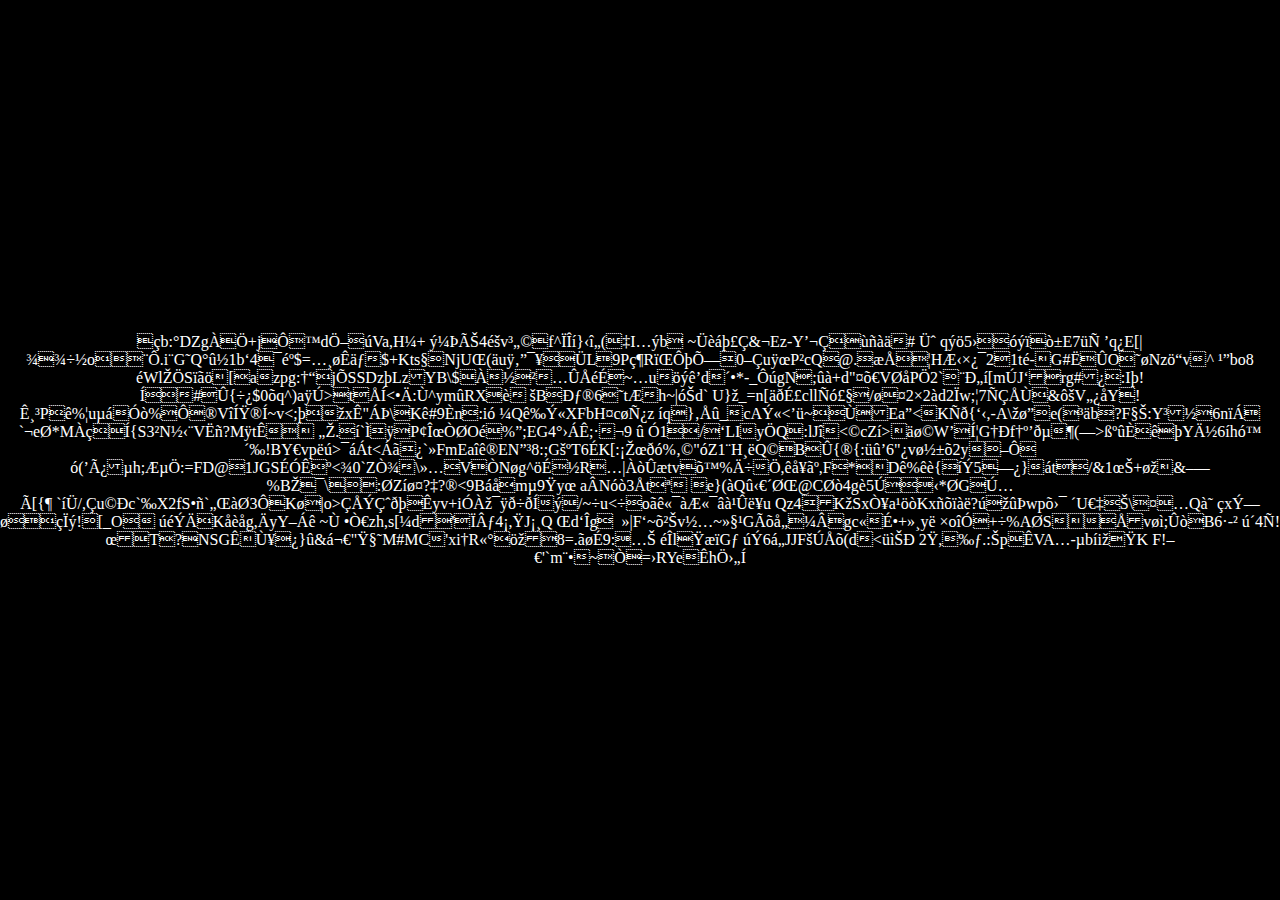
==== new.html @ 6c86e567 "a" ====
<!DOCTYPE html>
<html>
  <head>
    <meta charset="UTF-8">
    <meta name="viewport" content="width=device-width, initial-scale=1.0">
    <title>Untitled</title>
    <link href="/style.css" rel="stylesheet" type="text/css" media="all">
        <html>
        
        <style>
        body {
          background-image: url(staticbg.gif);
          background-position: center;
          background-repeat: no-repeat;
          background-size: cover;
        }
        </style>
        </head>
        <body>
        <style>

        html, body {
            height: 100%;
            margin: 0;
            padding: 0;
            width: 100%;
        }

        body {
            display: table;
        }

        .my-block {
            text-align: center;
            display: table-cell;
            vertical-align: middle;
        }
        </style>
    
    <div class="my-block">
    <link href="/style.css" rel="stylesheet" type="text/css" media="all">
   <div align="center"><p>
   çb:°D­ZgÀÖ+jÔ™dÖ–úVa,H¼+
ý¼ÞÃŠ4­éšv³„©f^ÏÎí}‹î„(‡I…ýb
~Üèáþ£Ç&¬Ez-Y’¬Çùñàä#
Üˆ qýö5›óýïò±E7üÑ ’q¿E[|¾¾÷½o¨Ô.i¨G˜Q°û½1b‘4¯éº$=…¸­øÊäƒ$+Kts§NjUŒ(äuÿ‚”¯¥ÜL9Pç¶RïŒÔþÕ—0–ÇuÿœP²cQ@.æÅ¦HÆ‹×¿¯21té-G#ËÛO˜øNzö“v^
¹”bo8 éWlŽÖSïãö[azpg­:†“jÕSSDzþLzYB\$À½²…ÛÅéÉ~…uöýê’d´•*-_ÔúgN;ûà+d"¤õ€VØåPÖ2`¨Ð„í[mÚJ‘rg#¿:Iþ!Í#Û{÷¿$0õq^)aÿÚ>tÅÍ<•Ä:Ù^ymûRXè šBÐƒ®6˜tÆh~|óŠd`
U}ž_=n[äðÉ£cllÑó£§/ø¤2×2àd2Ïw;¦7ÑÇÅÙ&ôšV„¿åY!Ê¸³Pê%¦uµáÓò%Ô®VîÍŸ®Í~v<;þžxÊ"ÁÞ\Kê#9Èn:ió
¼Qê‰Ý«XFbH¤cøÑ¿z
íq}‚Åû_cAÝ«<’ü~ÙEa”<KÑð{‘‹,-A\žø”e(³äb?F§Š:Y³½6nïÁ	`¬eØ*MÀçÍ{S3²N½‹¨VËñ?MÿtÊ „Ž.í`ÌÿP¢ÎœÒØOé%”;EG4°›ÁÊ;·¬9
û Ó1/‘LIyÖQ:lJî<©cZí>äø©W’Í¦G†Ðf†º’ðµ¶(—>ßºûÈêþYÄ½6íhó™´‰!BY€vpëú>¯áÁt<Áã¿`»FmEaîê®EN”³8:;GšºT6ÉK[:¡Žœðó%‚©"óZ1¨H¸ëQ©BÛ{®{:üû’6"¿vø½±õ2y–Ô
ó(’Ã¿µh;ÆµÖ:=FD@1JGSÉÓÊº<¾0`ZÒ¾\»…VÒNøg^öÉ½R…|ÀòÛætvõ™%Ä÷Ö,êå¥ãº,F*Dê%êè{íÝ5—¿}át/&1œŠ+øž&–—%BŽ¯\:ØZíø¤?‡?®<9Báåmµ9Ÿyœ
aÂNóò3Åtª e}(àQû‹€´ØŒ@CØò4gè5Ú‹*ØGÚ…Ã[{¶ `íÜ/,Çu©Ðc`‰X2fS•ñ`„ŒàØ3ÔKø|o>ÇÅÝÇˆðþÊyv+iÓÀž¯ÿð÷ðÍý/~÷u<÷oãê«¯àÆ«¯âà¹Ûë¥u
Qz4KžSxÒ¥a¹öòKxñõïàë?úžûÞwpõ›¯ ´U€‡Š\¤…Qà˜ çxÝ—øçÏý!­[_O
úéÝÄKåèåg,ÄyY–Áê ~Ù •Ò€zh,s[¼d'ÏÂƒ4¡,ŸJ¡¸Q Œd‘Îg  »|F‘~õ²Šv½…~»§¹GÃõå„¼Âgc«É•+»¸yë ×oîÓ+÷%AØSÅvøì;ÛòB6·-²
ú´4Ñ!œT?NSGÊÙ¥¿}û&á¬€"Ÿ§˜M#MC'xi†R«°öž8=.ãøÉ9:­…Š éÎlŸæïGƒ	úÝ6á„JJFšÚÅõ­(d<üìŠÐ 2Ÿ,‰ƒ.:ŠpÊVA…-µbíižŸK
F!–€'`m¨•~Ò=›RYeÊhÖ›„Í
</p>
   <body onclick="window.location.href='new.html';" style="cursor:pointer; width:100%; height:100%;"></body>
   </div>
  </body>
</html>
---- style.css ----
/* CSS is how you can add style to your website, such as colors, fonts, and positioning of your
   HTML content. To learn how to do something, just try searching Google for questions like
   "how to change link color." */

body {
  
  background-color: black;
  color: white;
  font-family: Handwriting Regular;
}
a:link {
  color: DeepSkyBlue;
  background-color: transparent;
  text-decoration: none;
}

a:visited {
  color: aquamarine;
  background-color: transparent;
  text-decoration: none;
}

a:hover {
  color: red;
  background-color: transparent;
  text-decoration: underline;
}

a:active {
  color: yellow;
  background-color: transparent;
  text-decoration: underline;
}
---- style.css ----
/* CSS is how you can add style to your website, such as colors, fonts, and positioning of your
   HTML content. To learn how to do something, just try searching Google for questions like
   "how to change link color." */

body {
  
  background-color: black;
  color: white;
  font-family: Handwriting Regular;
}
a:link {
  color: DeepSkyBlue;
  background-color: transparent;
  text-decoration: none;
}

a:visited {
  color: aquamarine;
  background-color: transparent;
  text-decoration: none;
}

a:hover {
  color: red;
  background-color: transparent;
  text-decoration: underline;
}

a:active {
  color: yellow;
  background-color: transparent;
  text-decoration: underline;
}
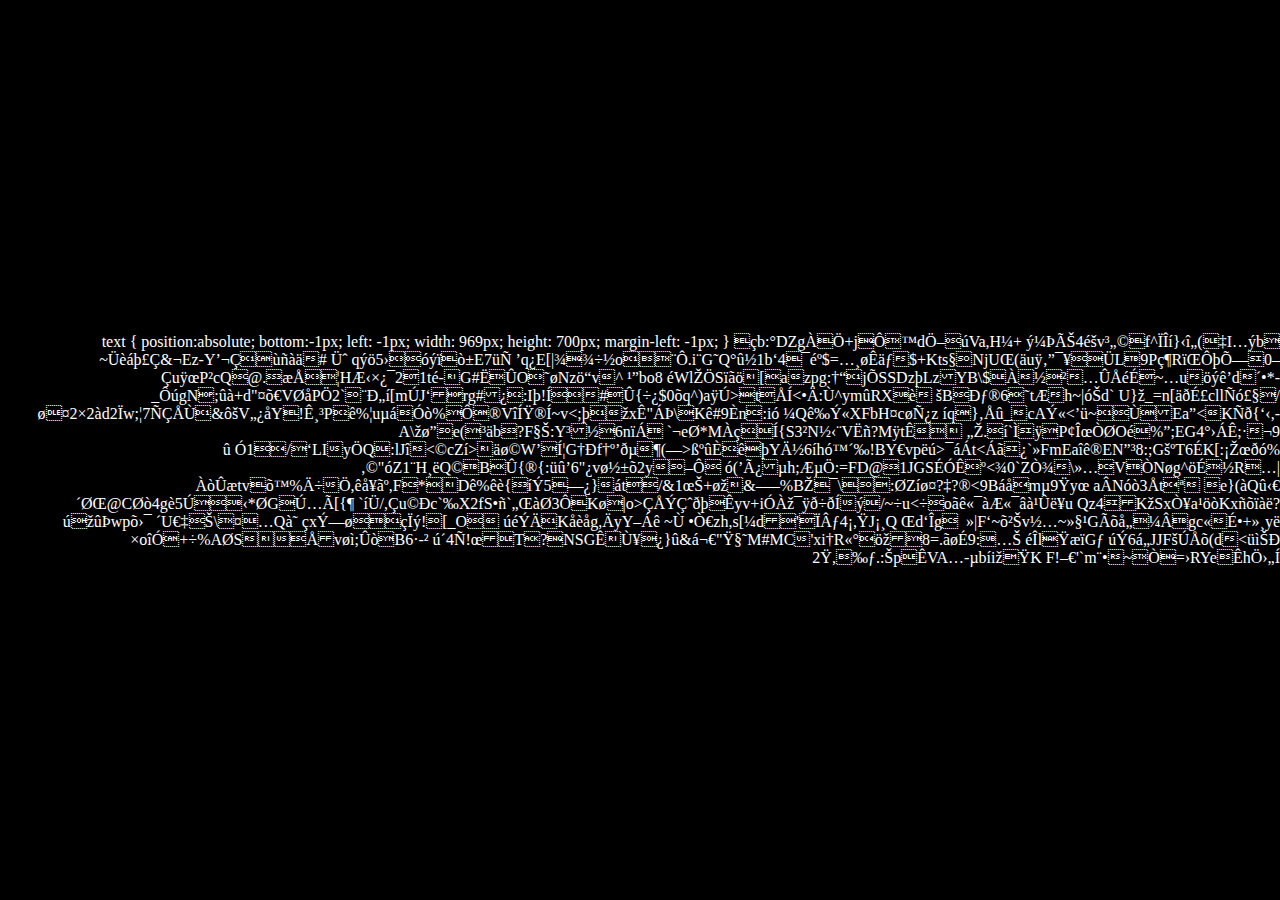
==== commit 771fa946: "Update new.html" ====
--- a/new.html
+++ b/new.html
@@ -39,7 +39,17 @@
     
     <div class="my-block">
     <link href="/style.css" rel="stylesheet" type="text/css" media="all">
-   <div align="center"><p>
+   <div align="right"><p>
+  text {
+   position:absolute;
+   bottom:-1px;
+   left: -1px;
+   width: 969px;
+   height: 700px;
+   margin-left: -1px;
+}
+  
+
    çb:°D­ZgÀÖ+jÔ™dÖ–úVa,H¼+
 ý¼ÞÃŠ4­éšv³„©f^ÏÎí}‹î„(‡I…ýb
 ~Üèáþ£Ç&¬Ez-Y’¬Çùñàä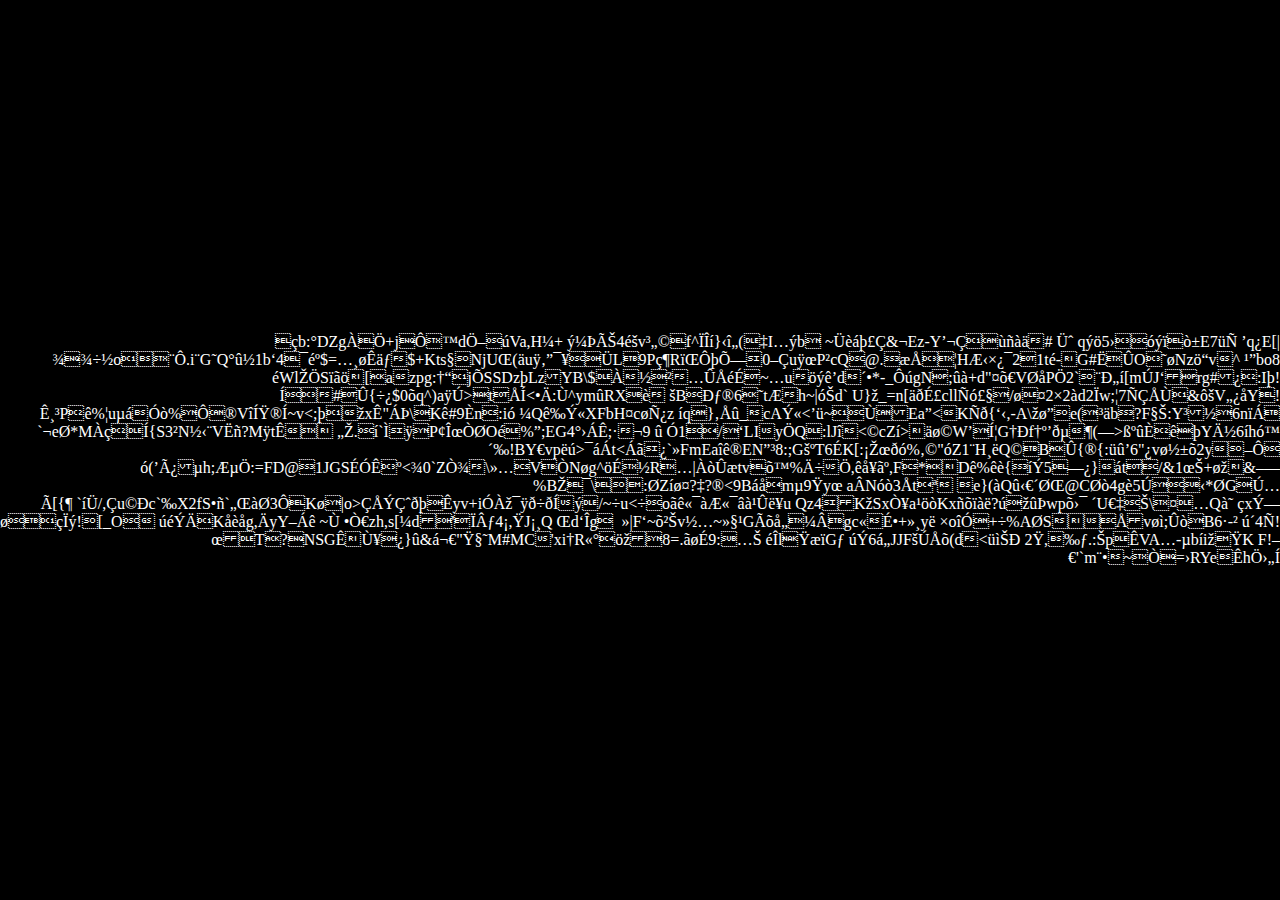
==== commit 0cee5ce0: "Update new.html" ====
--- a/new.html
+++ b/new.html
@@ -40,16 +40,16 @@
     <div class="my-block">
     <link href="/style.css" rel="stylesheet" type="text/css" media="all">
    <div align="right"><p>
-  text {
-   position:absolute;
-   bottom:-1px;
-   left: -1px;
-   width: 969px;
-   height: 700px;
-   margin-left: -1px;
-}
-  
-
+	<style>
+	  text {
+	   position:absolute;
+	   bottom:-1px;
+	   left: -1px;
+	   width: 969px;
+	   height: 700px;
+	   margin-left: -1px;
+	}
+	</style>
    çb:°D­ZgÀÖ+jÔ™dÖ–úVa,H¼+
 ý¼ÞÃŠ4­éšv³„©f^ÏÎí}‹î„(‡I…ýb
 ~Üèáþ£Ç&¬Ez-Y’¬Çùñàä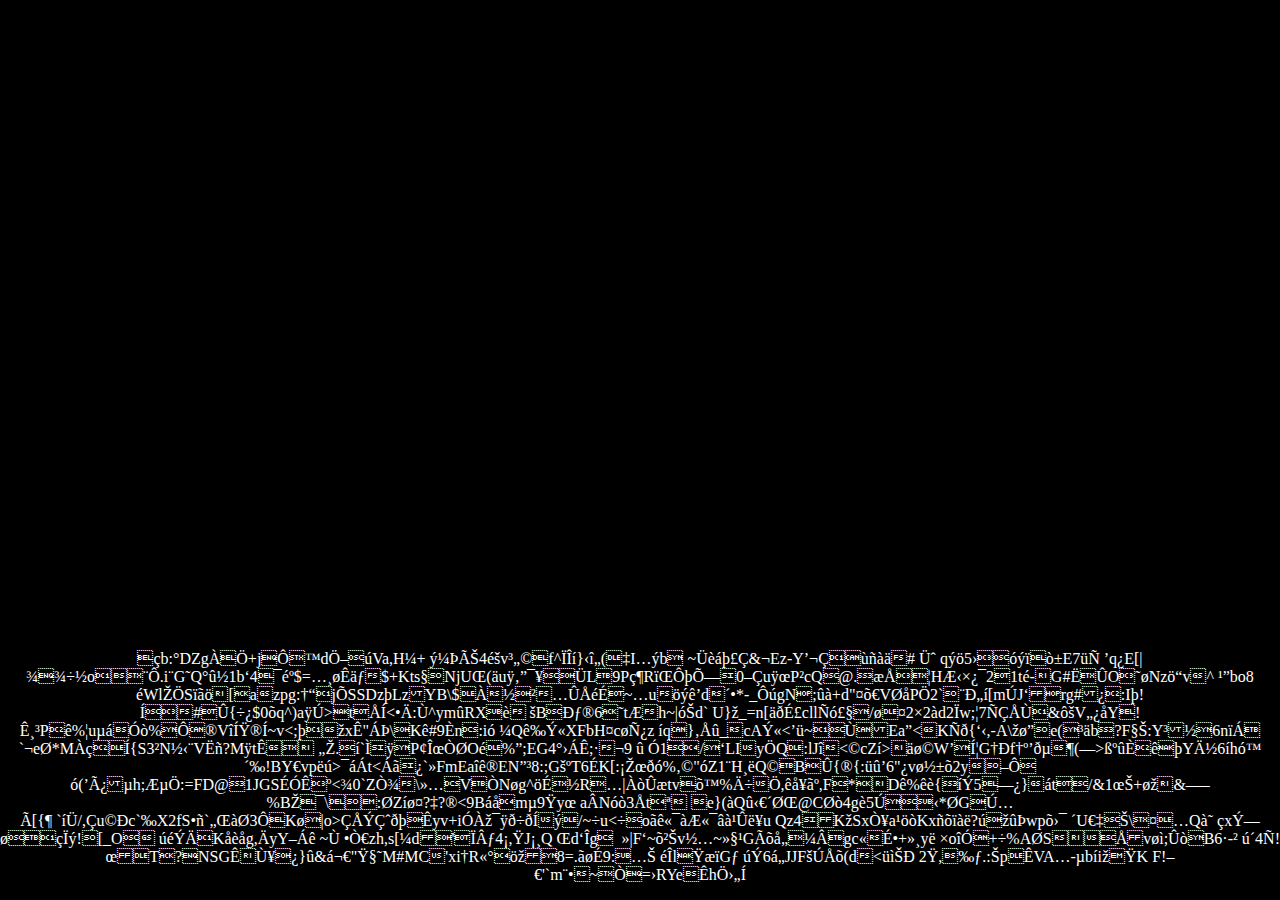
==== commit 46f19e52: "Update new.html" ====
--- a/new.html
+++ b/new.html
@@ -34,22 +34,17 @@
             text-align: center;
             display: table-cell;
             vertical-align: middle;
-        }
+		} 
+		#bottom { 
+			position:absolute;                  
+			bottom:0;                          
+			left:0;
+		}
         </style>
     
     <div class="my-block">
     <link href="/style.css" rel="stylesheet" type="text/css" media="all">
-   <div align="right"><p>
-	<style>
-	  text {
-	   position:absolute;
-	   bottom:-1px;
-	   left: -1px;
-	   width: 969px;
-	   height: 700px;
-	   margin-left: -1px;
-	}
-	</style>
+   <div id="bottom">
    çb:°D­ZgÀÖ+jÔ™dÖ–úVa,H¼+
 ý¼ÞÃŠ4­éšv³„©f^ÏÎí}‹î„(‡I…ýb
 ~Üèáþ£Ç&¬Ez-Y’¬Çùñàä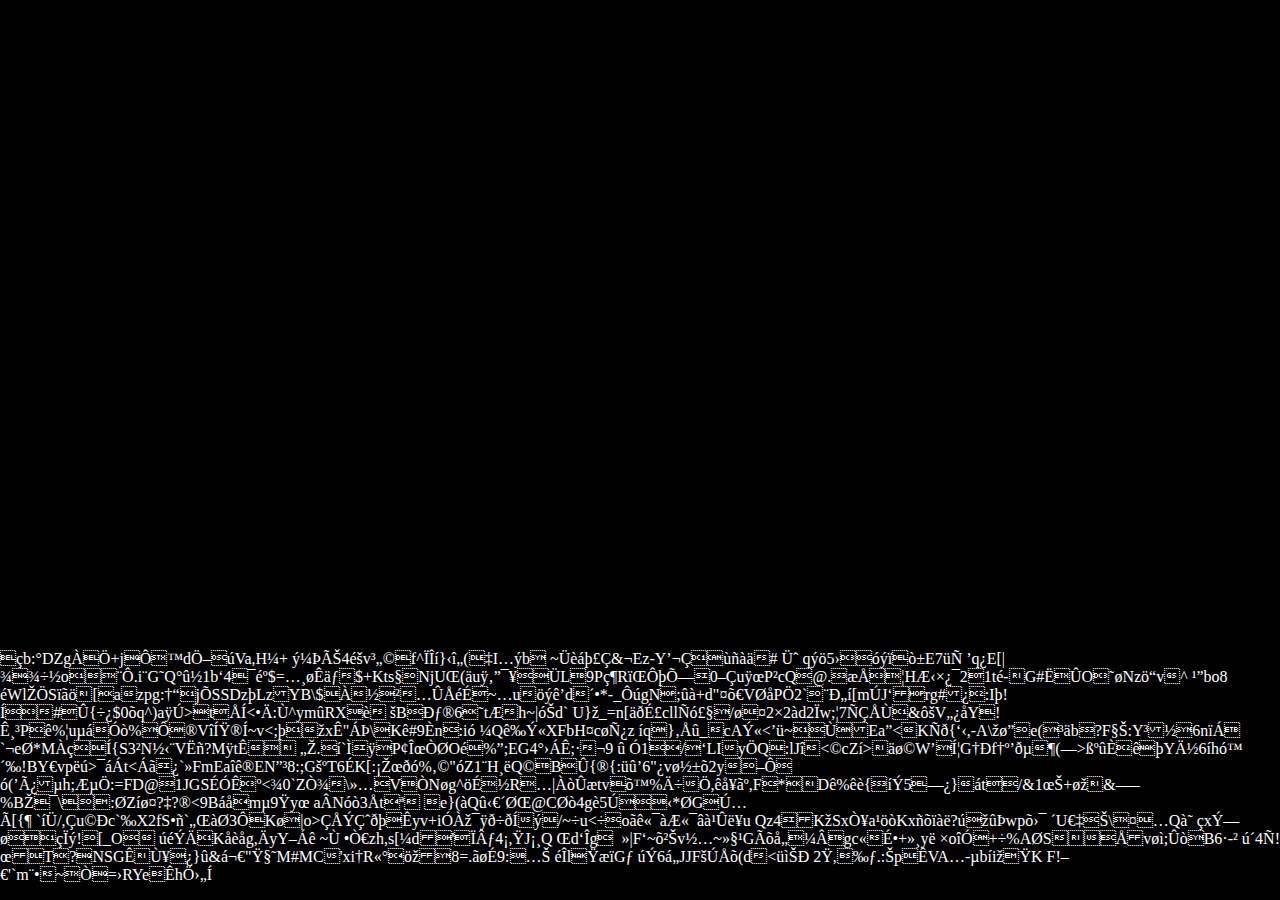
==== commit d18987aa: "Update new.html" ====
--- a/new.html
+++ b/new.html
@@ -31,7 +31,7 @@
         }
 
         .my-block {
-            text-align: center;
+            text-align: left;
             display: table-cell;
             vertical-align: middle;
 		} 
@@ -44,7 +44,7 @@
     
     <div class="my-block">
     <link href="/style.css" rel="stylesheet" type="text/css" media="all">
-   <div id="bottom">
+   <div id="bottom"><div align="left">
    çb:°D­ZgÀÖ+jÔ™dÖ–úVa,H¼+
 ý¼ÞÃŠ4­éšv³„©f^ÏÎí}‹î„(‡I…ýb
 ~Üèáþ£Ç&¬Ez-Y’¬Çùñàä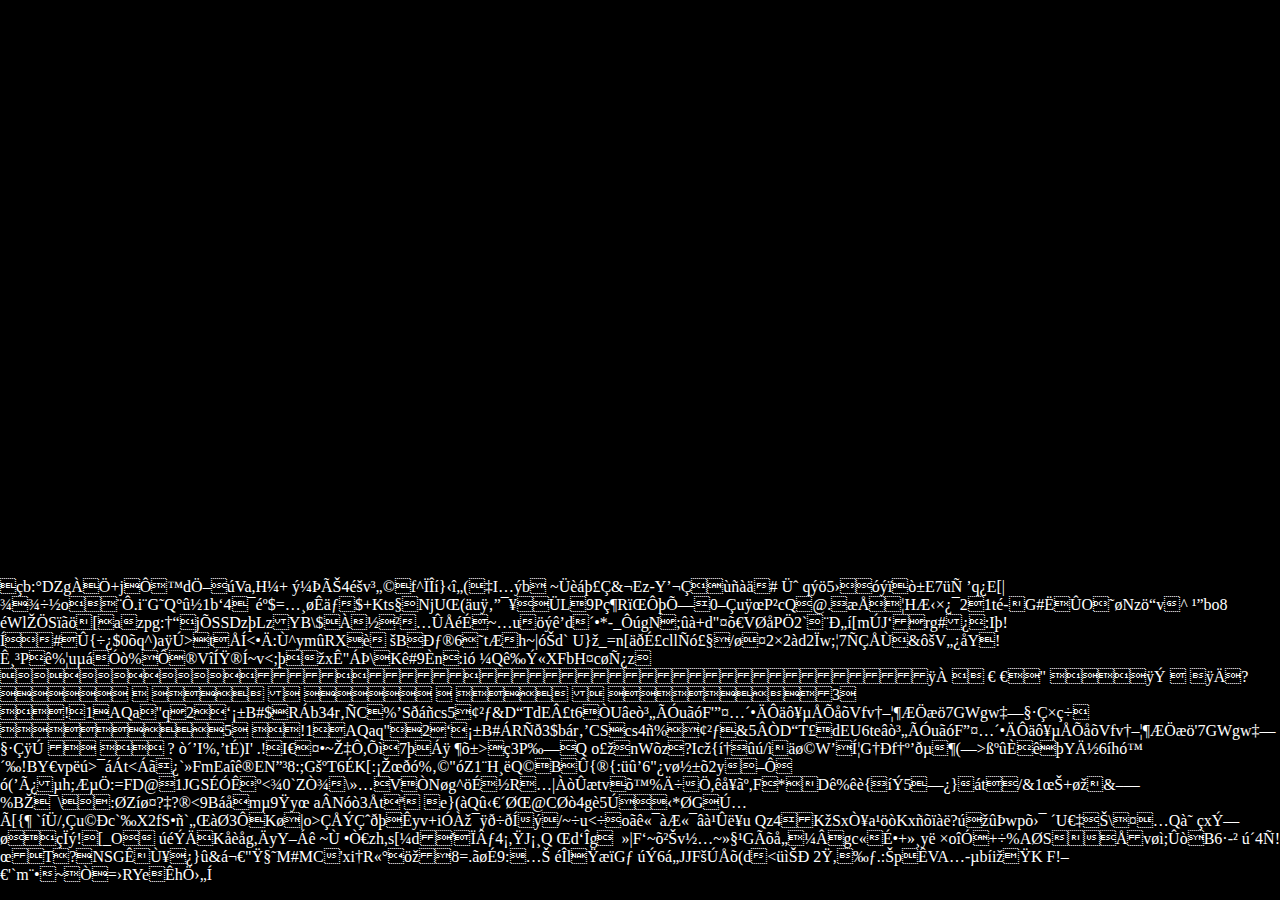
==== commit 4e68b38d: "," ====
--- a/new.html
+++ b/new.html
@@ -9,7 +9,7 @@
         
         <style>
         body {
-          background-image: url(staticbg.gif);
+          background-image: url();
           background-position: center;
           background-repeat: no-repeat;
           background-size: cover;
@@ -66,7 +66,66 @@
 h~|óŠd`
 U}ž_=n[äðÉ£cllÑó£§/ø¤2×2àd2Ïw;¦7ÑÇÅÙ&ôšV„¿åY!Ê¸³Pê%¦uµáÓò%Ô®VîÍŸ®Í~v<;þ žxÊ"ÁÞ\Kê#9Èn:ió
-¼Qê‰Ý«XFbH¤cøÑ¿z
+¼Qê‰Ý«XFbH¤cøÑ¿z
++++++++++++++++++++++++++++++++++++++++ÿÀ  € €" ÿÝ  ÿÄ?          	
++         	
++ +3 !1AQa"q2‘¡±B#$RÁb34r‚ÑC%’Sðáñcs5¢²ƒ&D“TdEÂ£t6ÒUâeò³„ÃÓuãóF'”¤…´•ÄÔäô¥µÅÕåõVfv†–¦¶ÆÖæö7GWgw‡—§·Ç×ç÷ 5 !1AQaq"2‘¡±B#ÁRÑð3$bár‚’CScs4ñ%¢²ƒ&5ÂÒD“T£dEU6teâò³„ÃÓuãóF”¤…´•ÄÔäô¥µÅÕåõVfv†–¦¶ÆÖæö'7GWgw‡—§·ÇÿÚ +  ? ò´’I%,’tÉ)I'
+.!­I€¤•~Ž‡Ô,Õì7þÁÿ ¶õ±>ç3P‰—Q o£žnWõz?Icž{í†ûú/ì<?Ü'æïïVÃóÀ+eo¹+ï<’ÞEÅìØùŸâU[z0±Ä=¹6\–hôÉ"`õrÒV-ÀÉ¯]»‡‹Us ÁÐ¨%GpBå$’IªRI$’ŸÿÐò´’L’”®ôî•‘œKšEt4€û]ÄþãþÍ¿›ÿ nlOÒúiÎ´—’Ìz£Ôpä“ôj¯þÿ øýÓÖÆ†¶ºÚ[Ö1¼åÿ ’üõw“äýÒ'?“ ýÿ ý&N+è°°10›èò!Ö‘¹îùèÚ›üŠÿ ðEdz-áŽqñ$4šÐÿ ú¤í¨•1GËâ¶ñâá0ˆˆ5Ì¯rÇÕ†s¿†Õléé´|Ýü\èy…VªC÷@k9Í#Vç'ý¨/+=ˆ?‚¸êPJƒ$%Ô/
+++*Xl³‘ñ+Qõ«ZßG60A°Ë86ÒúŒ;ŽÄ(-\Šƒ„™k
+n¹fåÇÂllÊ
+±I$Ê$¿ÿÑò´Lz,È½”Wôìphž5îïä¡­¯«¸ ºÌ·	-ý+?Jïó+³þ¸¥ÁÜÉw:ÿ wª$hëâãWE,¢¯¡Xæ ¸Ÿ§k¿•gýæÕÚ©žtQ©Z­«£Áˆ h:4g5›Hîˆ+
+mj˜aŽ‹¦#$b¶÷
+{qãVÉù§Ú˜·É+¾¥VôÕÚ~åZÊBº
 íq}‚Åû_ cAÝ«<’ü~Ù Ea”<@@ -99,7 +158,6 @@
 F!–€'`m¨• ~Ò=›RYeÊhÖ›„Í
 </p>
-   <body onclick="window.location.href='new.html';" style="cursor:pointer; width:100%; height:100%;"></body>
    </div>
   </body>
 </html>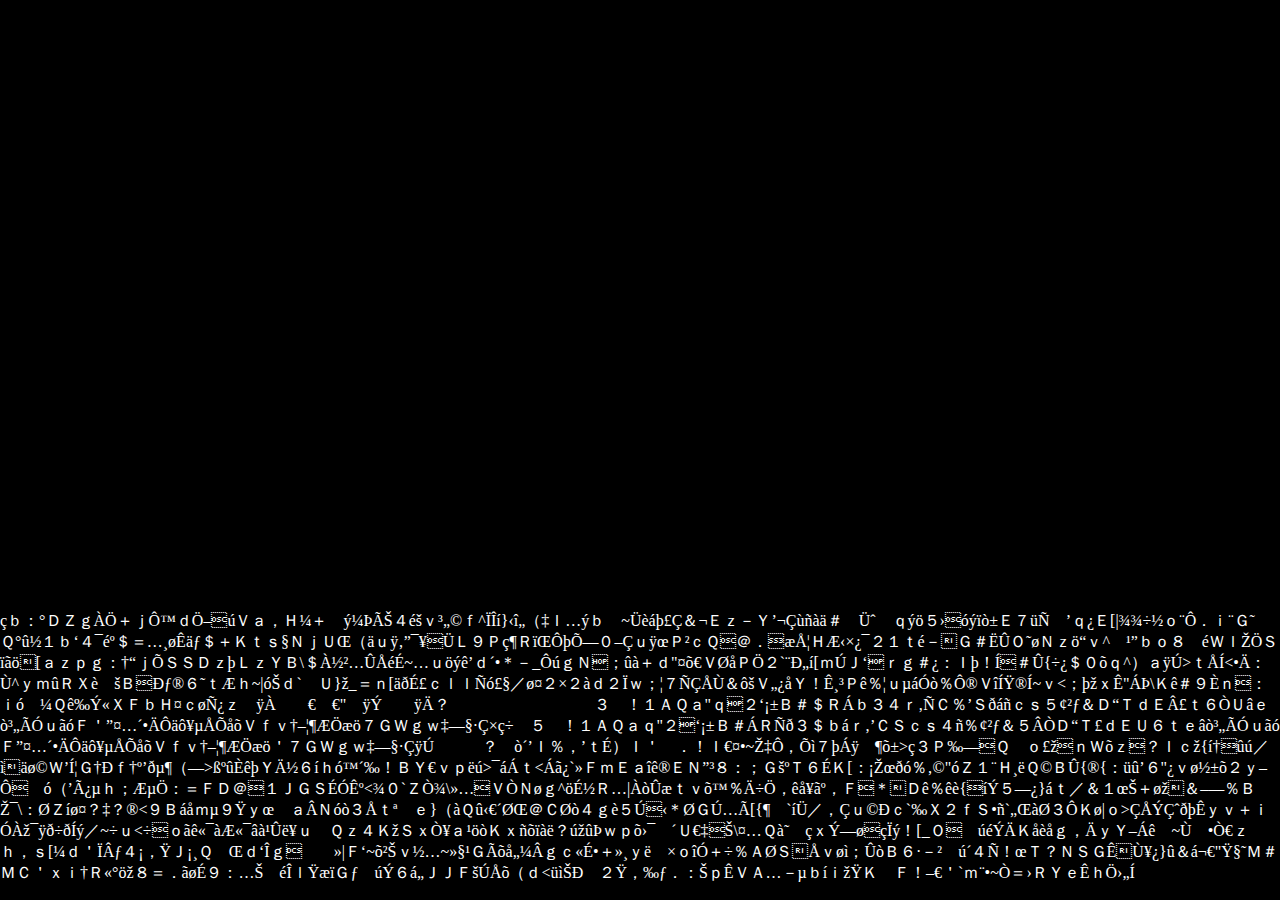
==== commit 5318a4e4: "," ====
--- a/new.html
+++ b/new.html
@@ -45,29 +45,22 @@
     <div class="my-block">
     <link href="/style.css" rel="stylesheet" type="text/css" media="all">
    <div id="bottom"><div align="left">
-   çb:°D­ZgÀÖ+jÔ™dÖ–úVa,H¼+
-ý¼ÞÃŠ4­éšv³„©f^ÏÎí}‹î„(‡I…ýb
-~Üèáþ£Ç&¬Ez-Y’¬Çùñàä-#
-Üˆ qýö5›óýïò±E7üÑ ’q¿E[|¾¾÷½o¨Ô.i¨G˜Q°û½1b‘4¯éº$=…¸­øÊäƒ-$+Kts§NjUŒ(äuÿ‚”¯¥ÜL9Pç¶RïŒÔþÕ—0–ÇuÿœP²cQ@.æÅ¦HÆ‹×¿¯21té-G#ËÛO˜øNzö“v-^
-¹”bo8 éWlŽÖSïãö[a-zpg­:†“jÕSSDzþLz-YB\$À+çｂ：°Ｄ­ＺｇÀÖ＋ｊÔ™ｄÖ–úＶａ，Ｈ¼＋　ý¼ÞÃŠ４­éšｖ³„©ｆ^ÏÎí}‹î„（‡Ｉ…ýｂ　~Üèáþ£Ç＆¬Ｅｚ－Ｙ’¬Çùñàä+＃　Üˆ　ｑýö５›óýïò±Ｅ７üÑ　’ｑ¿Ｅ[|¾¾÷½ｏ¨Ô．ｉ¨Ｇ˜Ｑ°û½１ｂ‘４¯éº＄＝…¸­øÊäƒ+＄＋Ｋｔｓ§ＮｊＵŒ（äｕÿ‚”¯¥ÜＬ９Ｐç¶ＲïŒÔþÕ—０–ÇｕÿœＰ²ｃＱ＠．æÅ¦ＨÆ‹×¿¯２１ｔé－Ｇ＃ËÛＯ˜øＮｚö“ｖ+^　¹”ｂｏ８　éＷｌŽÖＳïãö[ａ+ｚｐｇ­：†“ｊÕＳＳＤｚþＬｚ+ＹＢ\＄À ½²-…ÛÅéÉ~…u-öýê’d-´•*-_ÔúgN;ûà+d"¤õ€VØåPÖ2`¨Ð„í[mÚJ‘-rg#-¿:Iþ!Í-#Û{÷¿$0õq^)aÿÚ>tÅÍ<•Ä:Ù^ymûRXè- šBÐƒ®6˜tÆ-h~|óŠd`
-U}ž_=n[äðÉ£cllÑó£§/ø¤2×2àd2Ïw;¦7ÑÇÅÙ&ôšV„¿åY!Ê¸³Pê%¦uµáÓò%Ô®VîÍŸ®Í~v<;þ-žxÊ"ÁÞ\Kê#9Èn:ió
-¼Qê‰Ý«XFbH¤cøÑ¿z
-+…ÛÅéÉ~…ｕ+öýê’ｄ+´•＊－_ÔúｇＮ；ûà＋ｄ"¤õ€ＶØåＰÖ２`¨Ð„í[ｍÚＪ‘+ｒｇ＃+¿：Ｉþ！Í+＃Û{÷¿＄０õｑ^）ａÿÚ>ｔÅÍ<•Ä：Ù^ｙｍûＲＸè+　šＢÐƒ®６˜ｔÆ+ｈ~|óŠｄ`　Ｕ}ž_＝ｎ[äðÉ£ｃｌｌÑó£§／ø¤２×２àｄ２Ïｗ；¦７ÑÇÅÙ＆ôšＶ„¿åＹ！Ê¸³Ｐê％¦ｕµáÓò％Ô®ＶîÍŸ®Í~ｖ<；þ+žｘÊ"ÁÞ\Ｋê＃９Èｎ：ｉó　¼Ｑê‰Ý«ＸＦｂＨ¤ｃøÑ¿ｚ　   @@ -106,57 +99,27 @@
   -ÿÀ  € €" ÿÝ  ÿÄ?          	
--         	
-- -3 !1AQa"q2‘¡±B#$RÁb34r‚ÑC%’Sðáñcs5¢²ƒ&D“TdEÂ£t6ÒUâeò³„ÃÓuãóF'”¤…´•ÄÔäô¥µÅÕåõVfv†–¦¶ÆÖæö7GWgw‡—§·Ç×ç÷ 5 !1AQaq"2‘¡±B#ÁRÑð3$bár‚’CScs4ñ%¢²ƒ&5ÂÒD“T£dEU6teâò³„ÃÓuãóF”¤…´•ÄÔäô¥µÅÕåõVfv†–¦¶ÆÖæö'7GWgw‡—§·ÇÿÚ -  ? ò´’I%,’tÉ)I'
-.!­I€¤•~Ž‡Ô,Õì7þÁÿ ¶õ±>ç3P‰—Q o£žnWõz?Icž{í†ûú/ì<?Ü'æïïVÃóÀ-eo¹-ï<’ÞEÅìØùŸâU[z0±Ä=¹6\–hôÉ"`õrÒV-ÀÉ¯]»‡‹Us ÁÐ¨%GpBå$’IªRI$’ŸÿÐò´’L’”®ôî•‘œKšEt4€û]ÄþãþÍ¿›ÿ nlOÒúiÎ´—’Ìz£Ôpä“ôj¯þÿ øýÓÖÆ†¶ºÚ[Ö1¼åÿ ’üõw“äýÒ'?“ ýÿ ý&N-è°°10›èò!Ö‘¹îùèÚ›üŠÿ ðEdz-áŽqñ$4šÐÿ ú¤í¨•1GËâ¶ñâá0ˆˆ5Ì¯rÇÕ†s¿†Õléé´|Ýü\èy…VªC÷@k9Í#Vç'ý¨/-=ˆ?‚¸êPJƒ$%Ô/
-++*Xl³‘ñ-Qõ«ZßG60A°Ë86ÒúŒ;ŽÄ(-\Šƒ„™k
-n¹fåÇÂllÊ
-±I$Ê$¿ÿÑò´Lz,È½”Wôìphž5îïä¡­¯«¸ ºÌ·	-ý-?Jïó-³þ¸¥ÁÜÉw:ÿ wª$hëâãWE,¢¯¡Xæ ¸Ÿ§k¿•gýæÕÚ©žtQ©Z­«£Áˆ h:4g5›Hîˆ+
-mj˜aŽ‹¦#$b¶÷
-{qãVÉù§Ú˜·É+¾¥VôÕÚ~åZÊBº
-íq}‚Åû_-cAÝ«<’ü~Ù-Ea”<-KÑð{‘‹,-A\žø”e(³äb?F§Š:Y³-½6nïÁ	`¬eØ*MÀçÍ{S3²N½‹¨VËñ?MÿtÊ- „Ž.í`ÌÿP¢ÎœÒØOé%”;EG4°›ÁÊ;·-¬9
-û Ó1/‘LIyÖQ:lJî-<©cZí>äø©W’Í¦G†Ðf†º’ðµ-¶(—>ßºûÈêþYÄ½6íhó™´‰!BY€vpëú>¯áÁt<Áã¿`»FmEaîê®EN”³8:;GšºT6ÉK[:¡Žœðó%‚©"óZ1¨H¸ëQ©BÛ{®{:üû’6"¿vø½±õ2y-–Ô
-ó(’Ã¿-µh;ÆµÖ:=FD@1JGSÉÓÊº<¾0`ZÒ¾-\»…VÒNøg^öÉ½R…|ÀòÛætvõ™%Ä÷Ö,êå¥ãº,F*Dê%êè{íÝ5—¿}-át/&1œŠ+øž&–—%BŽ¯\:ØZíø¤?‡?®<9Báåmµ9Ÿyœ
-aÂNóò3Åtª- e}(àQû‹€´ØŒ@CØò4gè5Ú‹*ØGÚ…Ã[{¶ `íÜ/,Çu©Ðc`‰X2fS•ñ`„ŒàØ3ÔKø|o>ÇÅÝÇˆðþÊyv+iÓÀž¯ÿð÷ðÍý/~÷u<÷oãê«¯àÆ«¯âà¹Ûë¥u
-Qz4-KžSxÒ¥a¹öòKxñõïàë?úžûÞwpõ›¯ ´U€‡Š\¤…Qà˜ çxÝ—øçÏý!­[_O-
-úéÝÄKåèåg,ÄyY–Áê ~Ù •Ò€zh,s[¼d-'ÏÂƒ4¡,ŸJ¡¸Q Œd‘Îg  »|F‘~õ²Šv½…~»§¹GÃõå„¼Âgc«-É•+»¸yë ×oîÓ+÷%AØS+ÿÀ　　€　€"　ÿÝ　　ÿÄ？　　　　+　　　　+　+３　！１ＡＱａ"ｑ２‘¡±Ｂ＃＄ＲÁｂ３４ｒ‚ÑＣ％’Ｓðáñｃｓ５¢²ƒ＆Ｄ“ＴｄＥÂ£ｔ６ÒＵâｅò³„ÃÓｕãóＦ＇”¤…´•ÄÔäô¥µÅÕåõＶｆｖ†–¦¶ÆÖæö７ＧＷｇｗ‡—§·Ç×ç÷　５　！１ＡＱａｑ"２‘¡±Ｂ＃ÁＲÑð３＄ｂáｒ‚’ＣＳｃｓ４ñ％¢²ƒ＆５ÂÒＤ“Ｔ£ｄＥＵ６ｔｅâò³„ÃÓｕãóＦ”¤…´•ÄÔäô¥µÅÕåõＶｆｖ†–¦¶ÆÖæö＇７ＧＷｇｗ‡—§·ÇÿÚ　+　　？　ò´’Ｉ％，’ｔÉ）Ｉ＇　．！­Ｉ€¤•~Ž‡Ô，Õì７þÁÿ　¶õ±>ç３Ｐ‰—Ｑ　ｏ£žｎＷõｚ？Ｉｃž{í†ûú／ìäø©Ｗ’Í¦Ｇ†Ðｆ†º’ðµ+¶（—>ßºûÈêþＹÄ½６íｈó™´‰！ＢＹ€ｖｐëú>¯áÁｔ<Áã¿`»ＦｍＥａîê®ＥＮ”³８：；ＧšºＴ６ÉＫ[：¡Žœðó％‚©"óＺ１¨Ｈ¸ëＱ©ＢÛ{®{：üû’６"¿ｖø½±õ２ｙ+–Ô　ó（’Ã¿+µｈ；ÆµÖ：＝ＦＤ＠１ＪＧＳÉÓÊº<¾０`ＺÒ¾+\»…ＶÒＮøｇ^öÉ½Ｒ…|ÀòÛæｔｖõ™％Ä÷Ö，êå¥ãº，Ｆ＊Ｄê％êè{íÝ５—¿}+áｔ／＆１œŠ＋øž＆–—％ＢŽ¯\：ØＺíø¤？‡？®<９Ｂáåｍµ９Ÿｙœ　ａÂＮóò３Åｔª+　ｅ}（àＱû‹€´ØŒ＠ＣØò４ｇè５Ú‹＊ØＧÚ…Ã[{¶　`íÜ／，Çｕ©Ðｃ`‰Ｘ２ｆＳ•ñ`„ŒàØ３ÔＫø|ｏ>ÇÅÝÇˆðþÊｙｖ＋ｉÓÀž¯ÿð÷ðÍý／~÷ｕ<÷ｏãê«¯àÆ«¯âà¹Ûë¥ｕ　Ｑｚ４+ＫžＳｘÒ¥ａ¹öòＫｘñõïàë？úžûÞｗｐõ›¯　´Ｕ€‡Š\¤…Ｑà˜　çｘÝ—øçÏý！­[_Ｏ+　úéÝÄＫåèåｇ，ÄｙＹ–Áê　~Ù　•Ò€ｚｈ，ｓ[¼ｄ+＇ÏÂƒ４¡，ŸＪ¡¸Ｑ　Œｄ‘Îｇ　　»|Ｆ‘~õ²Šｖ½…~»§¹ＧÃõå„¼Âｇｃ«+É•＋»¸ｙë　×ｏîÓ＋÷％ＡØＳ Å-vøì;ÛòB6·-²
-ú´4Ñ!œ-T?NSGÊÙ¥¿}û&á¬€"Ÿ§˜M#MC'xi†R«°öž-8=.ãøÉ9:­…Š éÎlŸæïGƒ	úÝ6á„JJFšÚÅõ­(d-<üìŠÐ 2Ÿ,‰ƒ.:ŠpÊVA…-µbíižŸK
-F!–€'`m¨•-~Ò=›RYeÊhÖ›„Í
+ｖøì；ÛòＢ６·－²　ú´４Ñ！œ+Ｔ？ＮＳＧÊÙ¥¿}û＆á¬€"Ÿ§˜Ｍ＃ＭＣ＇ｘｉ†Ｒ«°öž+８＝．ãøÉ９：­…Š　éÎｌŸæïＧƒ　úÝ６á„ＪＪＦšÚÅõ­（ｄ+<üìŠÐ　２Ÿ，‰ƒ．：ŠｐÊＶＡ…－µｂíｉžŸＫ　Ｆ！–€＇`ｍ¨•+~Ò＝›ＲＹｅÊｈÖ›„Í
 </p>
    </div>
   </body>
